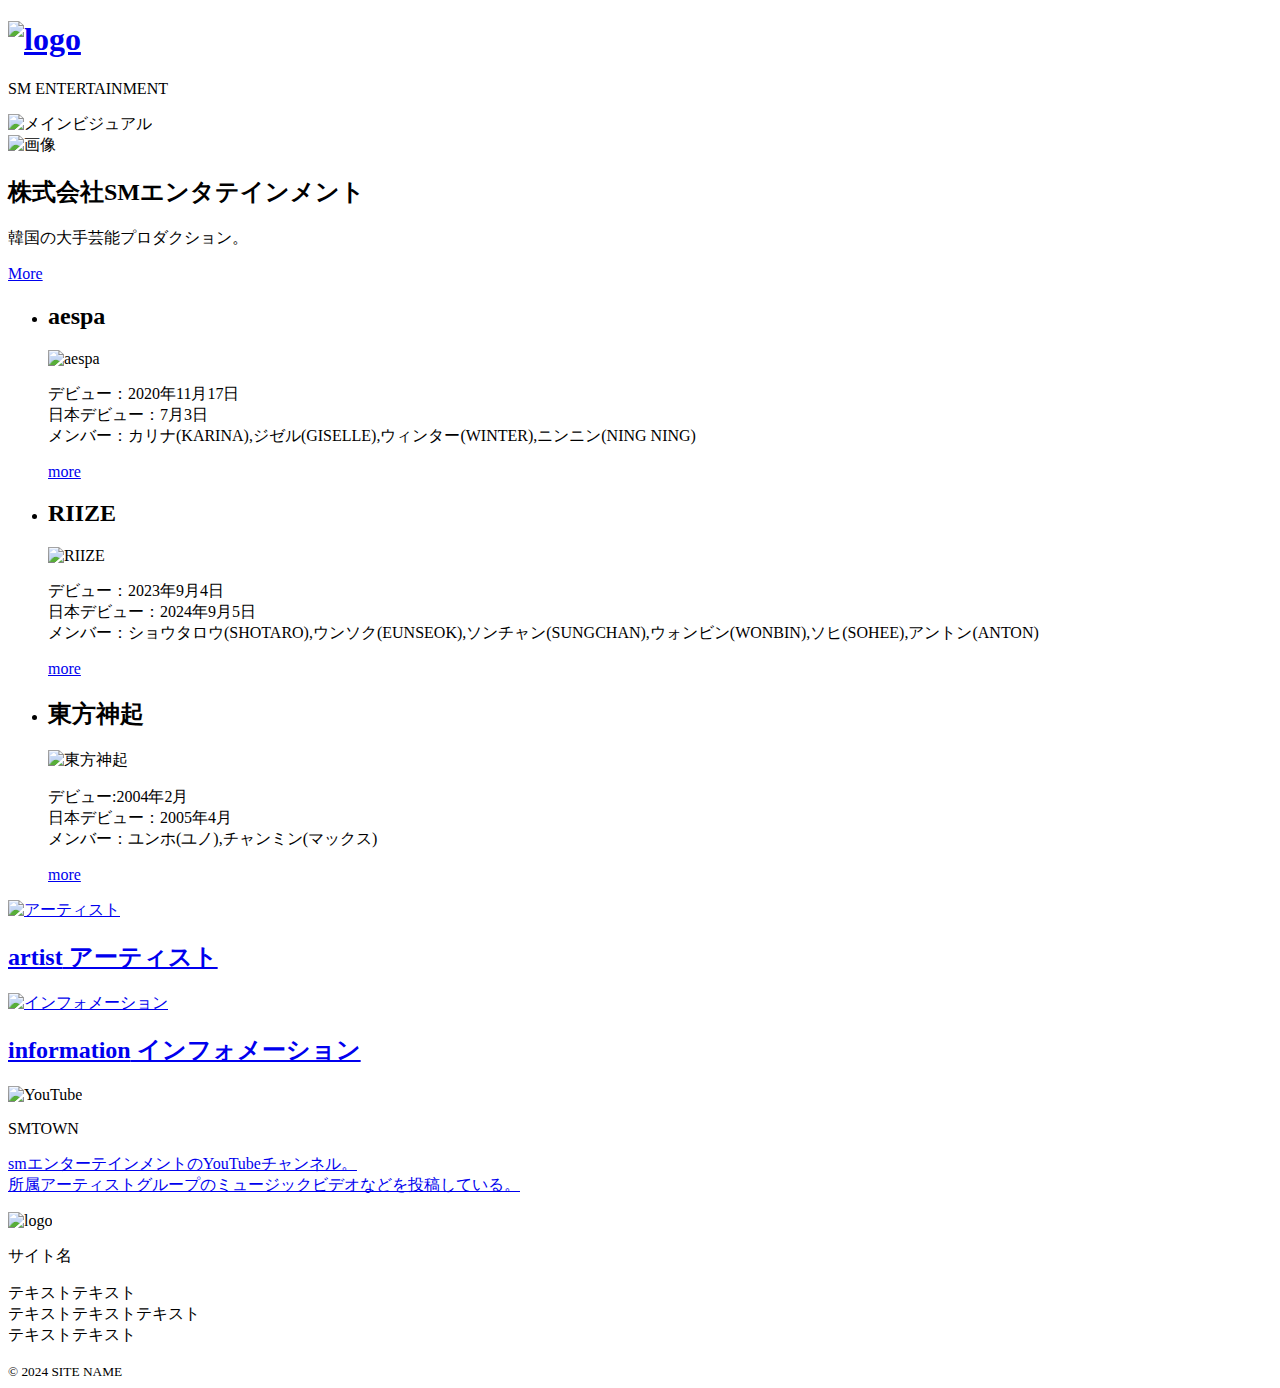
==== index.html @ 58b6545f "Add files via upload" ====
<!DOCTYPE html>
<html lang="ja">
    <head>
        <meta charset="utf-8">
        <title>LP-simple_01</title>
        <link rel="stylesheet" href="css/style.css">
    </head>

    <body>
        <header>
            <h1>
                <a href="#">
                    <img src="img/logo1.png" alt="logo">
                </a>
            </h1>
            <p>SM ENTERTAINMENT</p>
        </header>

        <main>
            <img class="main-visual"src="img/logomain.png" alt="メインビジュアル" >

            <div id="about">
                <img src="img/logo2.png" alt="画像">
                <h2>株式会社SMエンタテインメント</h2>
                <p>韓国の大手芸能プロダクション。</p>
                <a href="#" class="btn">More</a>
            </div>

            <div id="feature">
                <ul class="list">
                    <li class="item">
                        <h2>aespa</h2>
                        <img src="img/aespa.png" alt="aespa">
                        <p>デビュー：2020年11月17日<br>
                            日本デビュー：7月3日<br>
                            メンバー：カリナ(KARINA),ジゼル(GISELLE),ウィンター(WINTER),ニンニン(NING NING)</p>
                        <a class="btn" href="#">more</a>

                    </li>
                    <li class="item">
                        <h2>RIIZE</h2>
                        <img src="img/riize.png" alt="RIIZE">
                        <p>デビュー：2023年9月4日<br>
                            日本デビュー：2024年9月5日<br>
                            メンバー：ショウタロウ(SHOTARO),ウンソク(EUNSEOK),ソンチャン(SUNGCHAN),ウォンビン(WONBIN),ソヒ(SOHEE),アントン(ANTON)</p>
                        <a class="btn" href="#">more</a>
                    </li>
                    <li class="item">
                        <h2>東方神起</h2>
                        <img src="img/tohosinki.png" alt="東方神起">
                        <p>デビュー:2004年2月<br>
                            日本デビュー：2005年4月<br>
                            メンバー：ユンホ(ユノ),チャンミン(マックス)</p>
                        <a class="btn" href="#">more</a>
                    </li>
                </ul>
            </div><!--/#about-->

            <div id="links">
                <a class="link" href="#">
                    <img src="img/music.png" alt="アーティスト">
                    <h2>
                        <span>artist</span>
                        アーティスト
                    </h2>
                </a>
                <a class="link" href="#">
                    <img src="img/info.png"alt="インフォメーション">
                    <h2>
                        <span>information</span>
                        インフォメーション
                    </h2>
                </a>
            </div><!--/#links-->

            <aside>
                <div class="inner">
                    <div class="img-text">
                        <img src="img/logo3.png" alt="YouTube">
                        <p>SMTOWN</p>
                    </div>
                    <div class="link-boxes">
                        <a class="link-box" href="#">
                            <p>smエンターテインメントのYouTubeチャンネル。<br>
                             所属アーティストグループのミュージックビデオなどを投稿している。
                            </p>
                        </a>
                    </div>
                </div>
            </aside>
        </main>

        <footer>
            <img src="img/logo1.png" alt="logo">
            <p class="site-name">サイト名</p>
            <p>テキストテキスト<br>
                テキストテキストテキスト<br>
                テキストテキスト</p>
                <small class="copyright">&copy; 2024 SITE NAME</small>
        </footer>
    </body>
</html>
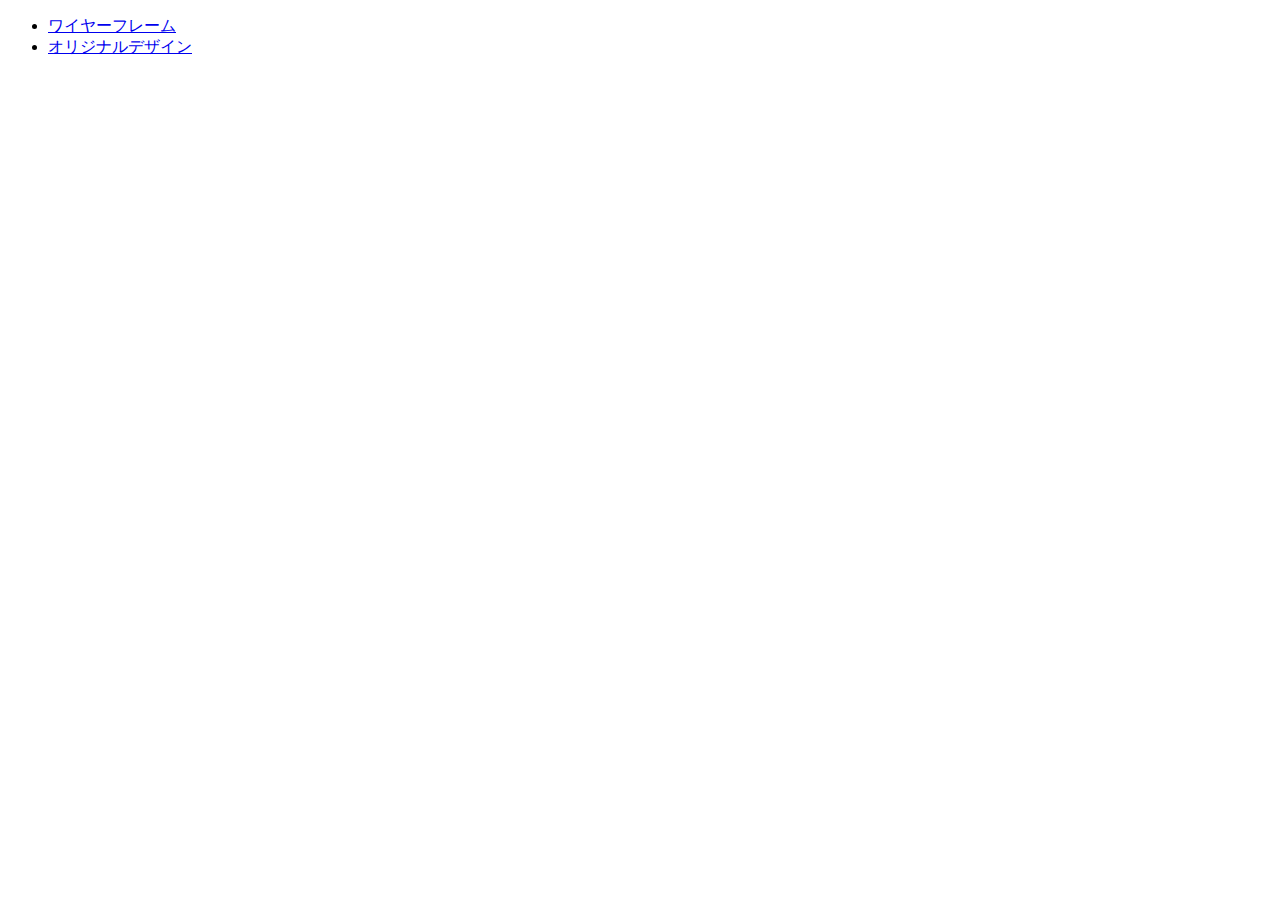
==== commit 15fd5b21: "Update index.html" ====
--- a/index.html
+++ b/index.html
@@ -1,102 +1,19 @@
-<!DOCTYPE html>
+<!doctype html>
 <html lang="ja">
-    <head>
-        <meta charset="utf-8">
-        <title>LP-simple_01</title>
-        <link rel="stylesheet" href="css/style.css">
-    </head>
+  <head>
+    <meta charset="utf-8">
+    <title>LP-simple_01</title>
+    <link rel="stylesheet" href="css/style.css">
+  </head>
 
-    <body>
-        <header>
-            <h1>
-                <a href="#">
-                    <img src="img/logo1.png" alt="logo">
-                </a>
-            </h1>
-            <p>SM ENTERTAINMENT</p>
-        </header>
-
-        <main>
-            <img class="main-visual"src="img/logomain.png" alt="メインビジュアル" >
-
-            <div id="about">
-                <img src="img/logo2.png" alt="画像">
-                <h2>株式会社SMエンタテインメント</h2>
-                <p>韓国の大手芸能プロダクション。</p>
-                <a href="#" class="btn">More</a>
-            </div>
-
-            <div id="feature">
-                <ul class="list">
-                    <li class="item">
-                        <h2>aespa</h2>
-                        <img src="img/aespa.png" alt="aespa">
-                        <p>デビュー：2020年11月17日<br>
-                            日本デビュー：7月3日<br>
-                            メンバー：カリナ(KARINA),ジゼル(GISELLE),ウィンター(WINTER),ニンニン(NING NING)</p>
-                        <a class="btn" href="#">more</a>
-
-                    </li>
-                    <li class="item">
-                        <h2>RIIZE</h2>
-                        <img src="img/riize.png" alt="RIIZE">
-                        <p>デビュー：2023年9月4日<br>
-                            日本デビュー：2024年9月5日<br>
-                            メンバー：ショウタロウ(SHOTARO),ウンソク(EUNSEOK),ソンチャン(SUNGCHAN),ウォンビン(WONBIN),ソヒ(SOHEE),アントン(ANTON)</p>
-                        <a class="btn" href="#">more</a>
-                    </li>
-                    <li class="item">
-                        <h2>東方神起</h2>
-                        <img src="img/tohosinki.png" alt="東方神起">
-                        <p>デビュー:2004年2月<br>
-                            日本デビュー：2005年4月<br>
-                            メンバー：ユンホ(ユノ),チャンミン(マックス)</p>
-                        <a class="btn" href="#">more</a>
-                    </li>
-                </ul>
-            </div><!--/#about-->
-
-            <div id="links">
-                <a class="link" href="#">
-                    <img src="img/music.png" alt="アーティスト">
-                    <h2>
-                        <span>artist</span>
-                        アーティスト
-                    </h2>
-                </a>
-                <a class="link" href="#">
-                    <img src="img/info.png"alt="インフォメーション">
-                    <h2>
-                        <span>information</span>
-                        インフォメーション
-                    </h2>
-                </a>
-            </div><!--/#links-->
-
-            <aside>
-                <div class="inner">
-                    <div class="img-text">
-                        <img src="img/logo3.png" alt="YouTube">
-                        <p>SMTOWN</p>
-                    </div>
-                    <div class="link-boxes">
-                        <a class="link-box" href="#">
-                            <p>smエンターテインメントのYouTubeチャンネル。<br>
-                             所属アーティストグループのミュージックビデオなどを投稿している。
-                            </p>
-                        </a>
-                    </div>
-                </div>
-            </aside>
-        </main>
-
-        <footer>
-            <img src="img/logo1.png" alt="logo">
-            <p class="site-name">サイト名</p>
-            <p>テキストテキスト<br>
-                テキストテキストテキスト<br>
-                テキストテキスト</p>
-                <small class="copyright">&copy; 2024 SITE NAME</small>
-        </footer>
-    </body>
-</html>+  <body>
+    <ul>
+      <li>
+        <a href="wire/index.html">ワイヤーフレーム</a>
+      </li>
+      <li>
+        <a href="design/index.html">オリジナルデザイン</a>
+      </li>
+    </ul>
+  </body>
+</html>
